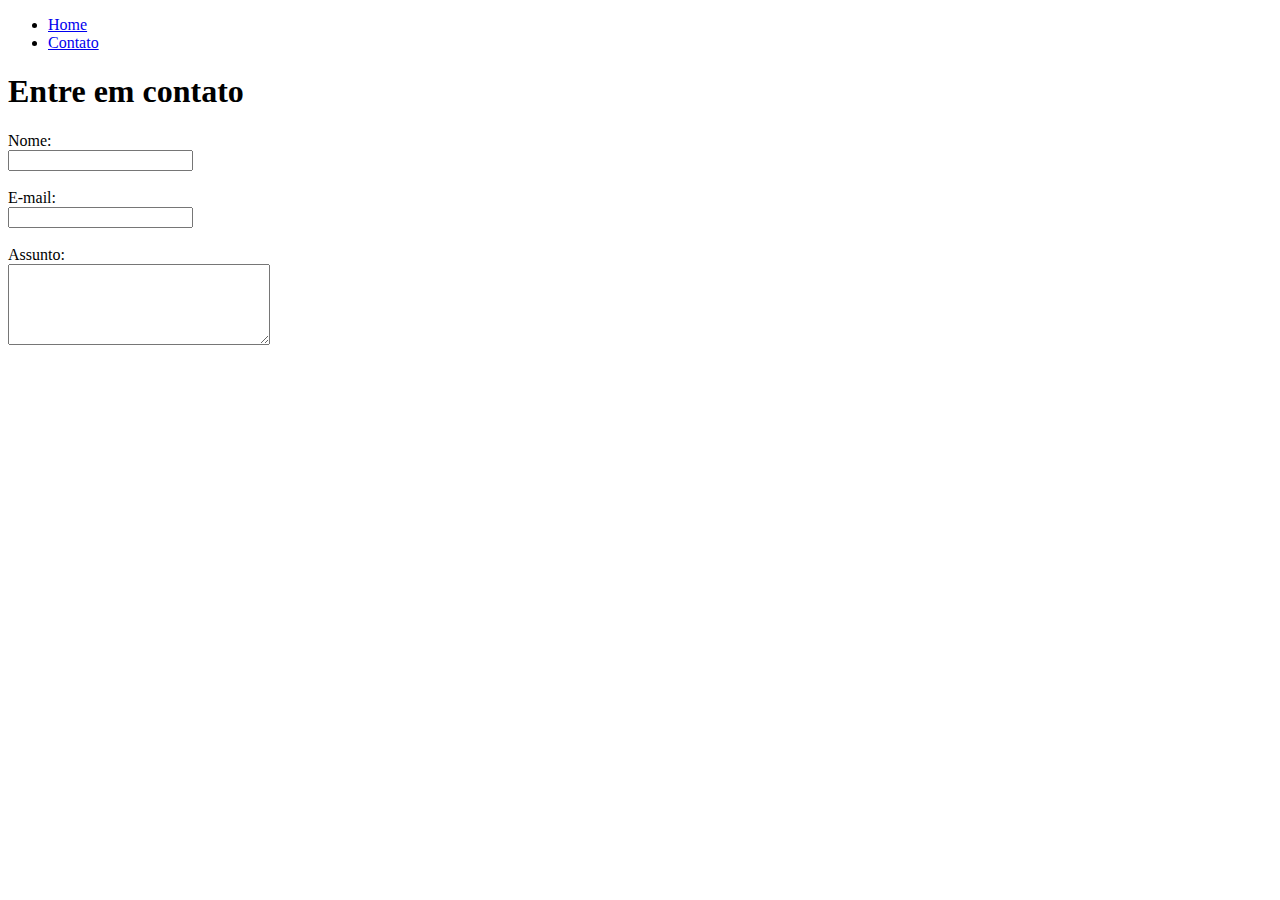
==== contato.html @ c30308f5 "Fundamentos" ====
<!DOCTYPE html>
<html lang="pt=br">
<head>
    <meta charset="UTF-8">
    <meta name="viewport" content="width=device-width, initial-scale=1.0">
    <title>Contato</title>
</head>
<body>
    <ul>
        <li>
            <a href="index.html"> Home </a>
        </li>
        <li>
            <a href="contato.html"> Contato </a>
        </li>
    </ul>

    <h1>Entre em contato</h1>

    <form>
        <label for="nome">Nome:</label> <br>
        <input type="text" id="nome">
        <br>
        <br>
        <label for="email">E-mail:</label> <br>
        <input type="email" id="email">
        <br>
        <br>
        <label for="assunto">Assunto:</label> <br>
        <textarea name="assunto" id="assunto" cols="30" rows="5"></textarea>

    </form>
</body>
</html>
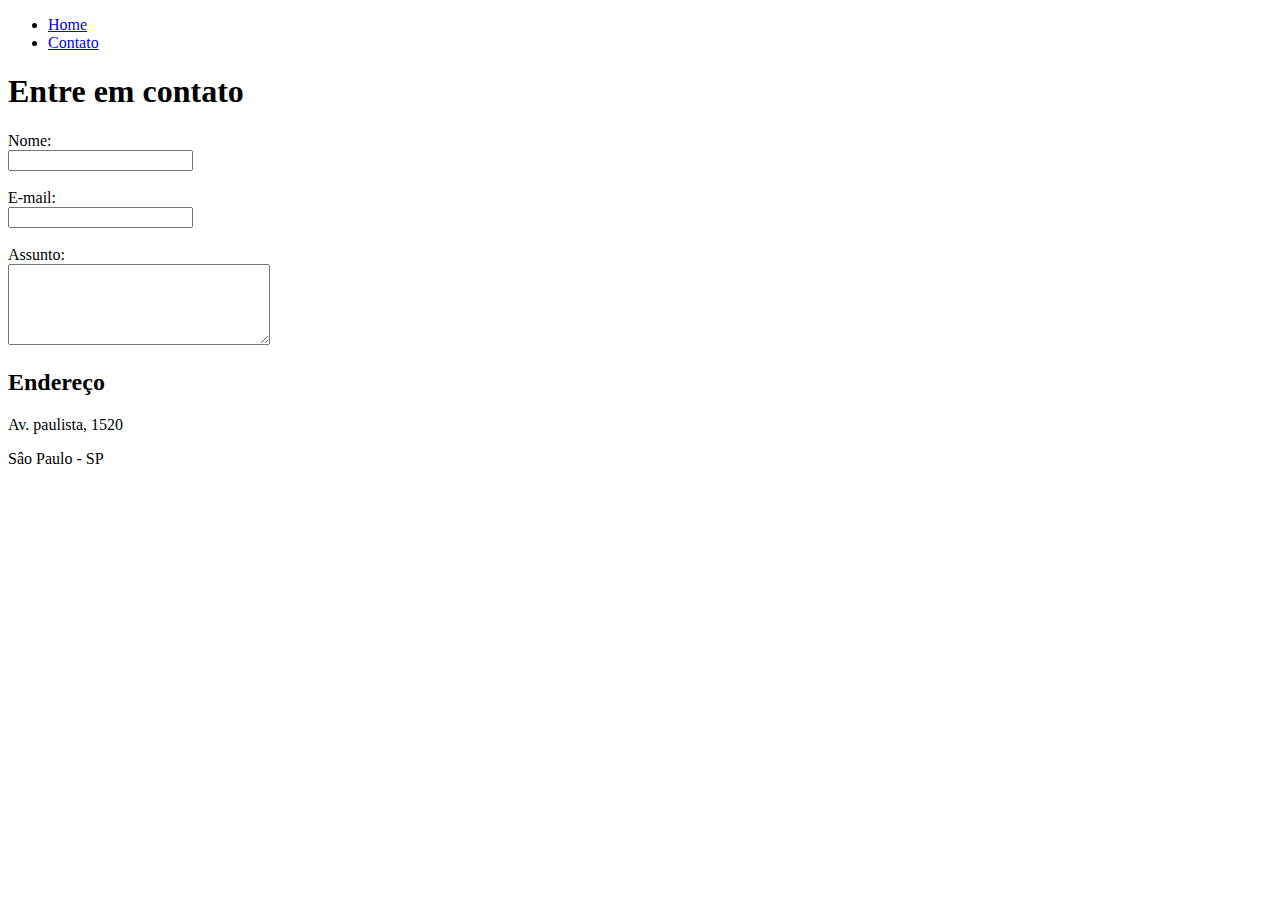
==== commit 08c07275: "primera parte do CSS" ====
--- a/contato.html
+++ b/contato.html
@@ -4,9 +4,11 @@
     <meta charset="UTF-8">
     <meta name="viewport" content="width=device-width, initial-scale=1.0">
     <title>Contato</title>
+    <link rel="stylesheet" href="assent/css/style.css">
+
 </head>
 <body>
-    <ul>
+    <ul class="menu">
         <li>
             <a href="index.html"> Home </a>
         </li>
@@ -30,5 +32,18 @@
         <textarea name="assunto" id="assunto" cols="30" rows="5"></textarea>
 
     </form>
+
+    <h2>Endereço</h2>
+
+    <p>Av. paulista, 1520</p>
+    <p>Sâo Paulo - SP</p>
+
+    <iframe src="https://www.google.com/maps/embed?pb=!1m18!1m12!1m3!1d1828.5936364526667!2d-
+    46.657148821354674!3d-23.56171662882887!2m3!1f0!2f0!3
+    f0!3m2!1i1024!2i768!4f13.1!3m3!1m2!1s0x94ce59ceb433f9f5%3A0xc14c71e6809cd1d1!2sAv.%20Pa
+    ulista%2C%201520%20-%20Bela%20Vista%2C%20S%C3%A3o%20Paul
+    o%20-%20SP%2C%2001310-200!5e0!3m2!1spt-BR!2sbr!4v1718806243241!5m2!1spt-BR!2sbr"
+     width="400" height="250" style="border:0;" allowfullscreen="" loading="lazy" 
+     referrerpolicy="no-referrer-when-downgrade"></iframe>
 </body>
 </html>--- a/assent/css/style.css
+++ b/assent/css/style.css
@@ -0,0 +1,47 @@
+/*Estilo da página index.html*/
+
+.center{
+    text-align: center;
+
+}
+
+.container{
+    display: flex;
+    flex-flow: row ;
+    justify-content: center;
+    align-items: center;
+}
+
+#menu li {
+    display: inline;
+    margin: 20px;
+}
+
+#menu li a{
+    text-decoration: none;
+    color: black;
+    font-size: 20px;
+}
+
+#menu li a:hover {
+    color: gray;
+}
+
+.p-30{
+    padding: 40px;
+}
+
+.br-50 {
+    border-radius: 50%;
+}
+
+.wh{
+    width: 500px;
+    height: 300px;
+}
+
+
+
+
+
+/*Estilo da página vontato.index*/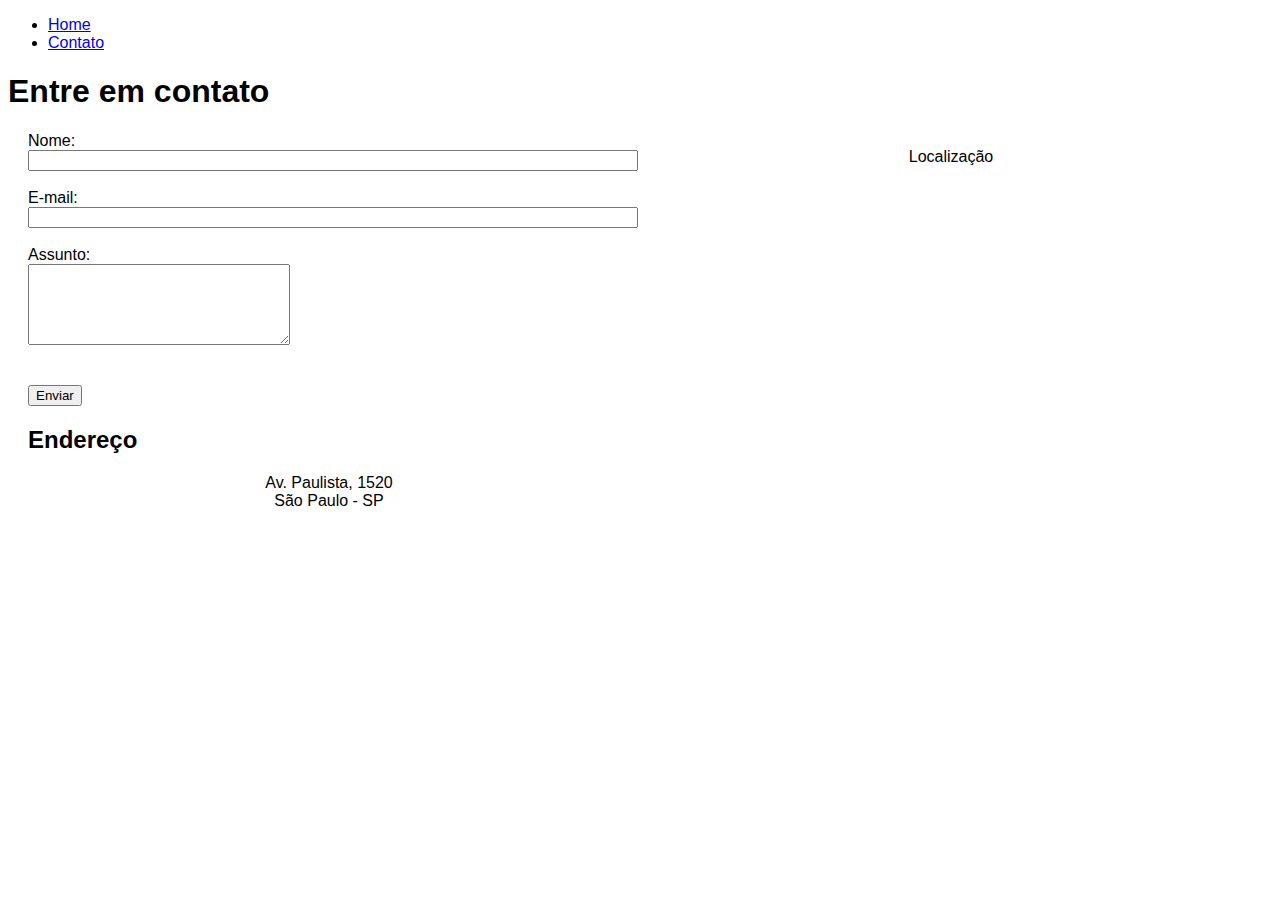
==== commit 2d4968c5: "Fazendo a validação do nome e email" ====
--- a/contato.html
+++ b/contato.html
@@ -1,49 +1,95 @@
 <!DOCTYPE html>
-<html lang="pt=br">
+<html lang="pt-br">
 <head>
     <meta charset="UTF-8">
     <meta name="viewport" content="width=device-width, initial-scale=1.0">
     <title>Contato</title>
     <link rel="stylesheet" href="assent/css/style.css">
+    <style>
+        body {
+            font-family: Arial, sans-serif;
+        }
 
+        .container {
+            display: flex;
+            justify-content: space-between;
+            align-items: flex-start;
+            margin: 20px;
+        }
+
+        .form-container {
+            flex: 1;
+            margin-right: 20px;
+        }
+
+        .map-container {
+            flex: 1;
+        }
+
+        .map-container iframe {
+            width: 100%;
+            height: 100%;
+        }
+
+        .endereco {
+            text-align: center;
+            margin-bottom: 20px;
+        }
+
+        @media (max-width: 768px) {
+            .container {
+                flex-direction: column;
+            }
+        }
+    </style>
 </head>
 <body>
     <ul class="menu">
         <li>
-            <a href="index.html"> Home </a>
+            <a href="index.html">Home</a>
         </li>
         <li>
-            <a href="contato.html"> Contato </a>
+            <a href="contato.html">Contato</a>
         </li>
     </ul>
 
     <h1>Entre em contato</h1>
 
-    <form>
-        <label for="nome">Nome:</label> <br>
-        <input type="text" id="nome">
-        <br>
-        <br>
-        <label for="email">E-mail:</label> <br>
-        <input type="email" id="email">
-        <br>
-        <br>
-        <label for="assunto">Assunto:</label> <br>
-        <textarea name="assunto" id="assunto" cols="30" rows="5"></textarea>
+    <div class="container">
+        <div class="form-container">
+            <form>
+                <label for="nome">Nome:</label> <br>
+                <input type="text" id="nome" onkeyup="validaNome()">
+                <div id="txtNome"></div>
+                <br>
+                <label for="email">E-mail:</label> <br>
+                <input type="email" id="email" onkeyup="validaEmail()">
+                <div id="txtEmail"></div>
+                <br>
+                <label for="assunto">Assunto:</label> <br>
+                <textarea name="assunto" id="assunto" cols="30" rows="5" onkeyup="validaAssunto()"></textarea>
+                <div id="txtAssunto"></div>
+                <br>
+                <br>
+                <button onclick="enviar">Enviar</button>
+            </form>
 
-    </form>
+            <h2>Endereço</h2>
 
-    <h2>Endereço</h2>
+            <p class="endereco">Av. Paulista, 1520<br>São Paulo - SP</p>
+        </div>
 
-    <p>Av. paulista, 1520</p>
-    <p>Sâo Paulo - SP</p>
+        <div class="map-container">
+            <p class="endereco">Localização</p>
+            <iframe src="https://www.google.com/maps/embed?pb=!1m18!1m12!1m3!1d1828.5936364526667!2d-46.657148821354674!3d-23.56171662882887
+            !2m3!1f0!2f0!3f0!3m2!1i1024!2i768!4f13.1!3m3!1m2!1s0x94ce59ceb433f9f5%3A0xc14c71e6809cd1d1!2sAv.%20Paulista%2C%201520%20-%20Bela%
+            20Vista%2C%20S%C3%A3o%20Paulo%20-%20SP%2C%2001310-200!5e0!3m2!1spt-BR!2sbr!4v1718806243241!5m2!1spt-BR!2sbr"
+             width="400" height="250" style="border:0;" allowfullscreen="" loading="lazy" 
+             referrerpolicy="no-referrer-when-downgrade"></iframe>
+        </div>
+    </div>
 
-    <iframe src="https://www.google.com/maps/embed?pb=!1m18!1m12!1m3!1d1828.5936364526667!2d-
-    46.657148821354674!3d-23.56171662882887!2m3!1f0!2f0!3
-    f0!3m2!1i1024!2i768!4f13.1!3m3!1m2!1s0x94ce59ceb433f9f5%3A0xc14c71e6809cd1d1!2sAv.%20Pa
-    ulista%2C%201520%20-%20Bela%20Vista%2C%20S%C3%A3o%20Paul
-    o%20-%20SP%2C%2001310-200!5e0!3m2!1spt-BR!2sbr!4v1718806243241!5m2!1spt-BR!2sbr"
-     width="400" height="250" style="border:0;" allowfullscreen="" loading="lazy" 
-     referrerpolicy="no-referrer-when-downgrade"></iframe>
+    <script src="assent/js/script.js"></script>
+
 </body>
-</html>+</html>
